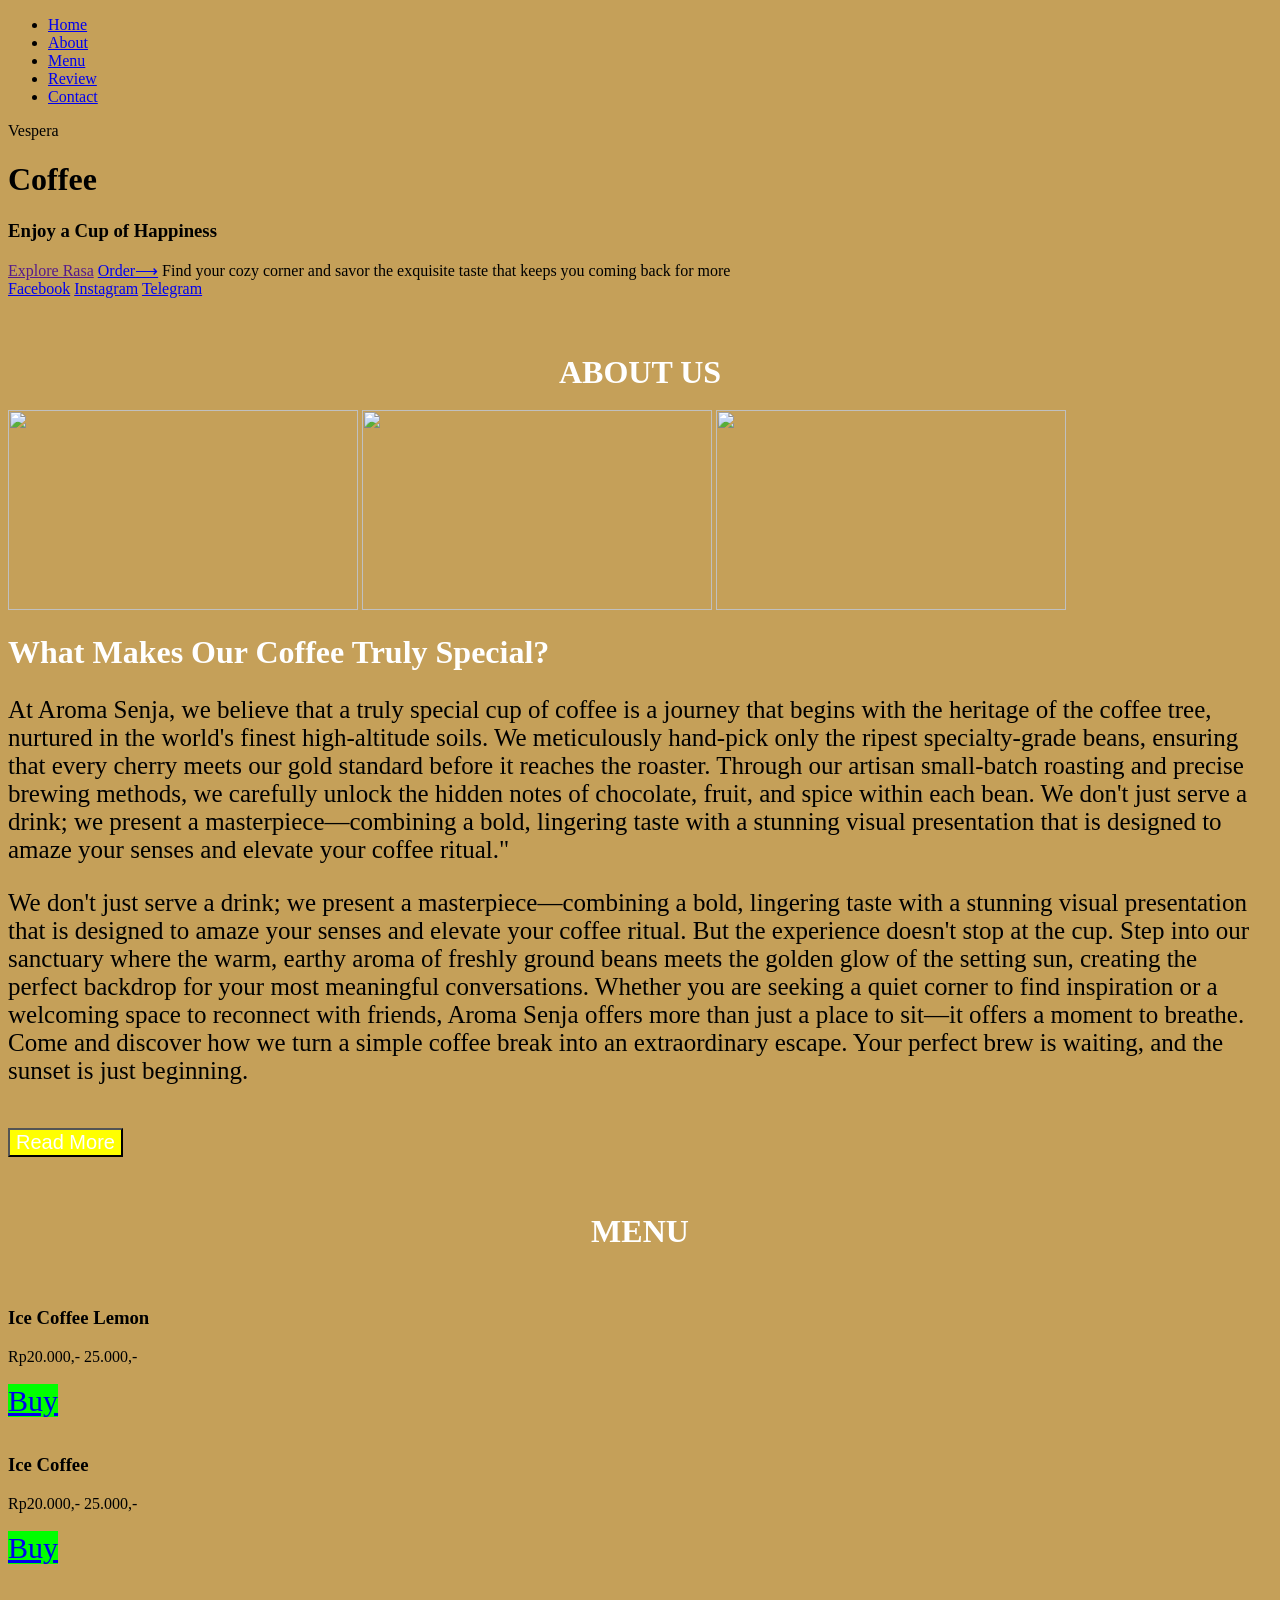
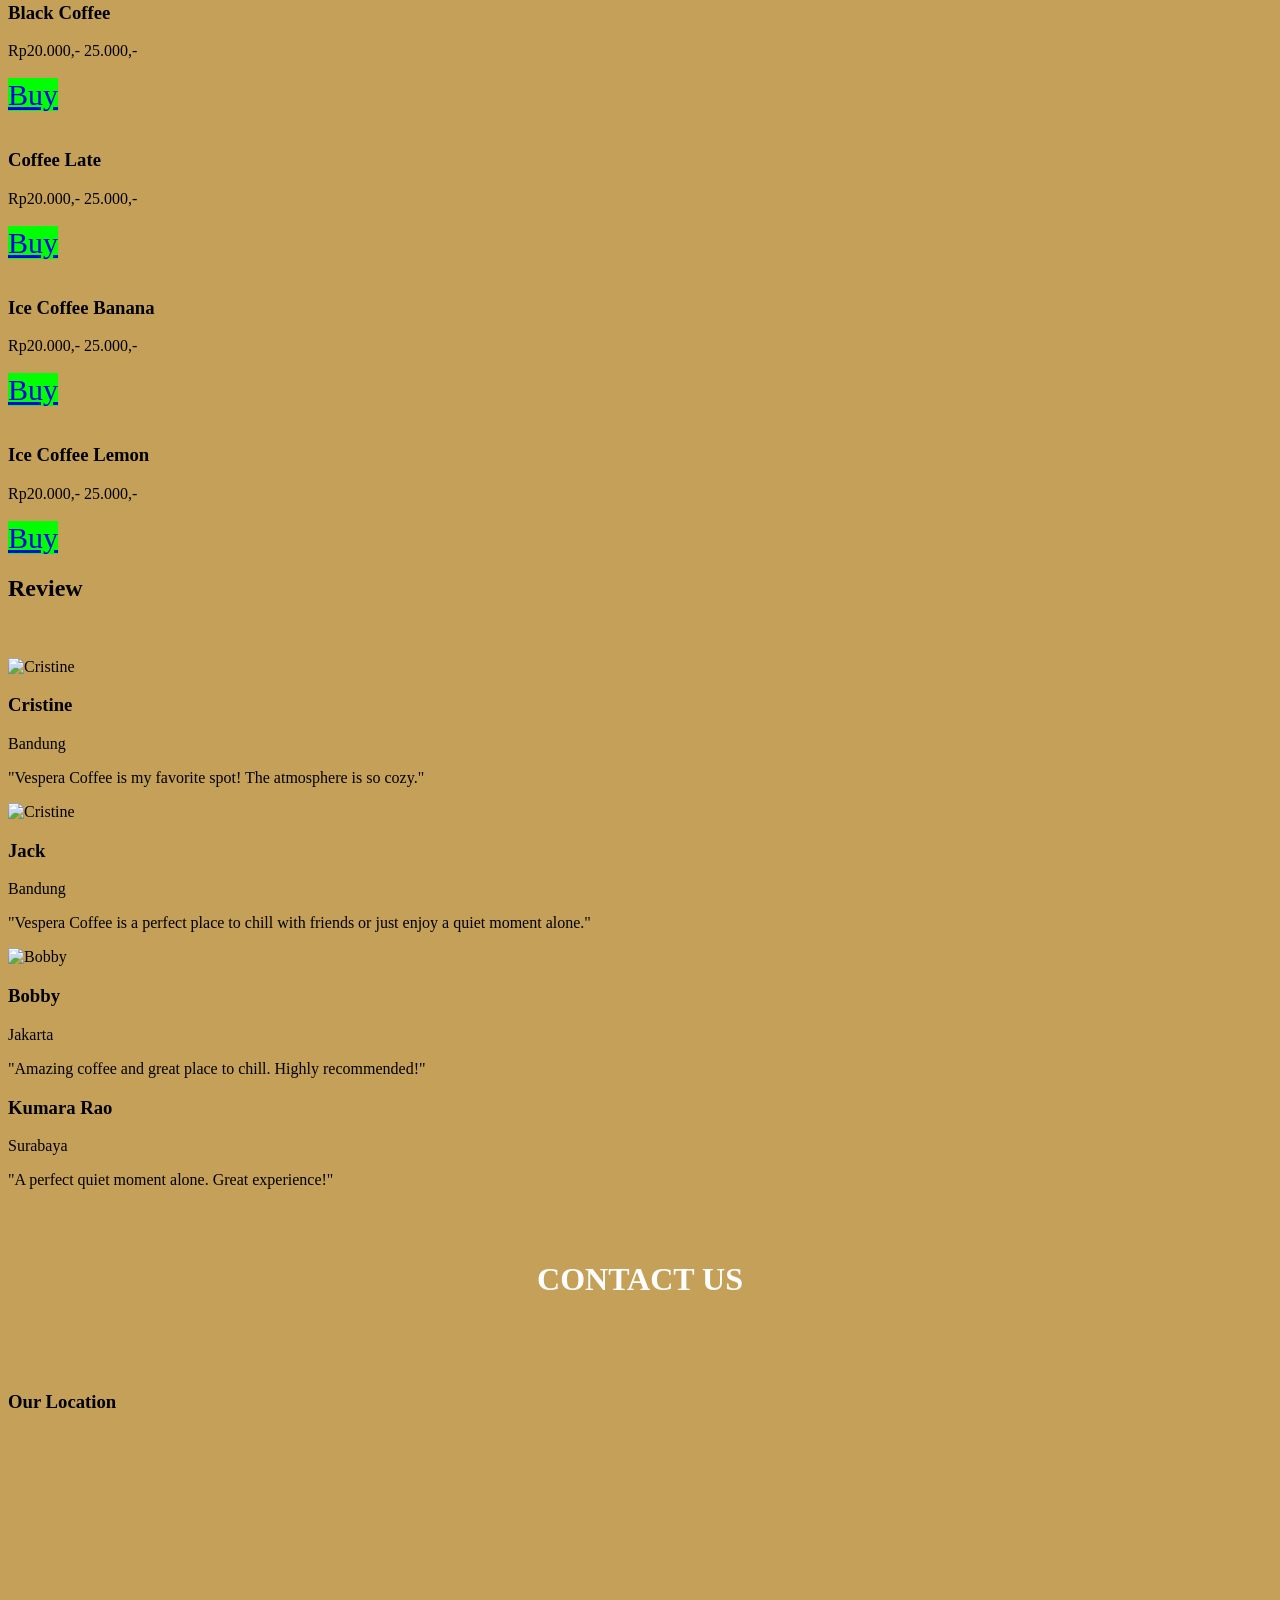
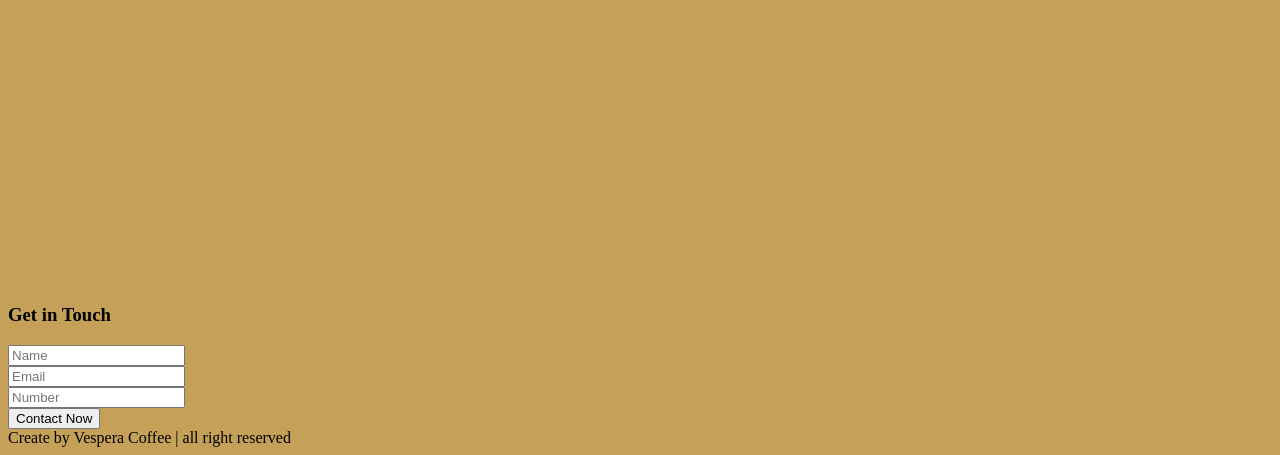
==== tes.html @ 6f43f214 "Add files via upload" ====
<!DOCTYPE html>
<html lang="en">
<head>
  <meta charset="UTF-8">
  <meta name="viewport" content="width=device-width, initial-scale=1.0">
  <link rel="stylesheet" href="css/style.css">
  <link rel="stylesheet" href="fontawesome/css/all.min.css">
  <title>Vespera Coffee</title>
</head>
<body>
  <!-- Navigasi -->
    <body bgcolor="#C5A059">
      <div class="container">
        <nav>
          <input type="checkbox" id="check" hidden>
          <label for="check" class="menu-btn">
                <i class="fas fa-bars"></i>
          </label>

          <ul>
            <label for="check" class="close-btn">
                <i class="fas fa-times"></i>
           </label>
            <li><a href="tes.html">Home</a></li>
            <li><a href="#about">About</a></li>
            <li><a href="#menu">Menu</a></li>
            <li><a href="#review">Review</a></li>
            <li><a href="#contact">Contact</a></li>
          </ul>
        </nav>
        <div class="text-box">
      <p>Vespera</p>
      <h1>Coffee</h1>
      <h3>Enjoy a Cup of Happiness</h3>

      <div class="row">
        <a href="">Explore Rasa</a>
        <a href="pesanan.php">Order<span>&#x27F6;</span></a>
        <span>Find your cozy corner and savor the exquisite taste that keeps you coming back for more</span> 
         </div>      
        </div>
        <div class="social-icons">              

          <a href="https://www.facebook.com/amisah0"> <i class="fab fa-facebook fa-2x"></i>Facebook</a>
         
          <a href="https://www.instagram.com/ami_sah_/"><i class="fab fa-instagram fa-2x"></i> Instagram</a>
          <i></i>
          <a href="https://web.telegram.org/k/#@Amisah"><i class="fab fa-telegram fa-2x"></i> Telegram</a>          
        </div>
       </div>

        <!-- About -->
         <section class="about" id="about">
          <br><br>
            <h2 align="center"> <font size="6" color="white">ABOUT US</h2></font>
            <div class="image">
              <a href="Image/coffee.jpeg" data-lightbox="models" data-tittle="Pohon Kopi"><img src="Image/coffee.jpeg" style="width: 350px; height: 200px;"></a>
              <a href="Image/about.jpg" data-lightbox="models" data-tittle="Biji Kopi"><img src="Image/about.jpg" style="width: 350px; height: 200px;"></a>
              <a href="Image/about_1.jpg" data-lightbox="models" data-tittle="Kopi Seduh"><img src="Image/about_1.jpg" style="width: 350px; height: 200px;"></a>
            </div>

          <div>
            <h1><font size="6" color="white">What Makes Our Coffee Truly Special?</h1></font>
            <p style="color: black; font-size: 25px;">At Aroma Senja, we believe that a truly special cup of coffee is a journey that begins with the heritage of the coffee tree, nurtured in the world's finest high-altitude soils. We meticulously hand-pick only the ripest specialty-grade beans, ensuring that every cherry meets our gold standard before it reaches the roaster. Through our artisan small-batch roasting and precise brewing methods, we carefully unlock the hidden notes of chocolate, fruit, and spice within each bean. We don't just serve a drink; we present a masterpiece—combining a bold, lingering taste with a stunning visual presentation that is designed to amaze your senses and elevate your coffee ritual."</p>
            <p style="color: black; font-size: 25px;">We don't just serve a drink; we present a masterpiece—combining a bold, lingering taste with a stunning visual presentation that is designed to amaze your senses and elevate your coffee ritual. But the experience doesn't stop at the cup. Step into our sanctuary where the warm, earthy aroma of freshly ground beans meets the golden glow of the setting sun, creating the perfect backdrop for your most meaningful conversations. Whether you are seeking a quiet corner to find inspiration or a welcoming space to reconnect with friends, Aroma Senja offers more than just a place to sit—it offers a moment to breathe. Come and discover how we turn a simple coffee break into an extraordinary escape. Your perfect brew is waiting, and the sunset is just beginning.</p><br>
            <button style="background: yellow; font-size: 20px; color:white;">Read More</button>           
            </div>
         </section>
         
         <!-- Menu -->
         <section class="menu" id="menu">
          <br><br>
          <h2 align="center">  <font size="6" color="white">MENU</h2></font>
          
          <div class="box-container">
            <div class="box">
              <img src="Image/ice_coffe.jpeg" alt="">
              <h3>Ice Coffee Lemon</h3>
              <div class="price">Rp20.000,- <span>25.000,-</span></div><br>
              <a href="buy.php" button style="background: #00ff00; font-size: 30px;">Buy</a>
            </div>

            <div class="box">
              <img src="Image/ice_coffe_1.jpg" alt="">
              <h3>Ice Coffee</h3>
              <div class="price">Rp20.000,- <span>25.000,-</span></div><br>
              <a href="buy.php" button style="background: #00ff00; font-size: 30px;">Buy</a>
            </div>

            <div class="box">
              <img src="Image/coffee_7.jpeg" alt="">
              <h3>Black Coffee</h3>
              <div class="price">Rp20.000,- <span>25.000,-</span></div><br>
              <a href="buy.php" button style="background: #00ff00; font-size: 30px;">Buy</a>
            </div>

            <div class="box">
              <img src="Image/coffee3.jpg" alt="">
              <h3>Coffee Late</h3>
              <div class="price">Rp20.000,- <span>25.000,-</span></div><br>
              <a href="buy.php" button style="background: #00ff00; font-size: 30px;">Buy</a>
            </div>

            <div class="box">
              <img src="Image/es_cream_1.jpeg" alt="">
              <h3>Ice Coffee Banana</h3>
              <div class="price">Rp20.000,- <span>25.000,-</span></div><br>
              <a href="buy.php" button style="background: #00ff00; font-size: 30px;">Buy</a>
            </div>

            <div class="box">
              <img src="Image/coffee.jpg" alt="">
              <h3>Ice Coffee Lemon</h3>
              <div class="price">Rp20.000,- <span>25.000,-</span></div><br>
              <a href="buy.php" button style="background: #00ff00; font-size: 30px;">Buy</a>
            </div>            
          </div>    
         </section>

         <!-- Review AI -->
         <section class="review" id="review">

    <h2 class="heading">Review</h2>
    <br><br>

    <div class="box-container">

        <div class="box">
            <div class="user-part">
                <img src="Image/woman.jpeg" class="user" alt="Cristine">
            </div>
            <div class="info-part">
                <h3>Cristine</h3>
                <p class="location">Bandung</p>
                <div class="stars">
                    <i class="fas fa-star"></i>
                    <i class="fas fa-star"></i>
                    <i class="fas fa-star"></i>
                    <i class="fas fa-star"></i>
                    <i class="fas fa-star-half-alt"></i>
                </div>
                <p class="testimonial">"Vespera Coffee is my favorite spot! The atmosphere is so cozy."</p>
            </div>
        </div>

        <div class="box">
            <div class="user-part">
                <img src="Image/man.jpeg" class="user" alt="Cristine">
            </div>
            <div class="info-part">
                <h3>Jack</h3>
                <p class="location">Bandung</p>
                <div class="stars">
                    <i class="fas fa-star"></i>
                    <i class="fas fa-star"></i>
                    <i class="fas fa-star"></i>
                    <i class="fas fa-star"></i>
                    <i class="fas fa-star"></i>
                </div>
                <p class="testimonial">"Vespera Coffee is a perfect place to chill with friends or just enjoy a quiet moment alone."</p>
            </div>
        </div>

        <div class="box">
            <div class="user-part">
                <img src="Image/man_1.jpg" class="user" alt="Bobby">
            </div>
            <div class="info-part">
                <h3>Bobby</h3>
                <p class="location">Jakarta</p>
                <div class="stars">
                    <i class="fas fa-star"></i>
                    <i class="fas fa-star"></i>
                    <i class="fas fa-star"></i>
                    <i class="fas fa-star"></i>
                    <i class="fas fa-star-half-alt"></i>
                </div>
                <p class="testimonial">"Amazing coffee and great place to chill. Highly recommended!"</p>
            </div>
        </div>

        <div class="box">
            <div class="user-part no-photo">
                <i class="fas fa-camera"></i> </div>
            <div class="info-part">
                <h3>Kumara Rao</h3>
                <p class="location">Surabaya</p>
                <div class="stars">
                    <i class="fas fa-star"></i>
                    <i class="fas fa-star"></i>
                    <i class="fas fa-star"></i>
                    <i class="fas fa-star"></i>
                    <i class="fas fa-star"></i>
                </div>
                <p class="testimonial">"A perfect quiet moment alone. Great experience!"</p>
            </div>
        </div>

    </div>

</section>
         
        <!-- contact -->
        <section>
          <div class="contact" id="contact"><br><br>
             <h2 align="center"><font size="6" color="white">CONTACT US</h2></font>
              <br><br>
             <div class="contact-row">
              <br>
              <div class="map">
              <h3>Our Location</h3>
              <iframe src="https://www.google.com/maps/embed?pb=!1m18!1m12!1m3!1d3982.0270710969426!2d98.71885357497311!3d3.5812555963929062!2m3!1f0!2f0!3f0!3m2!1i1024!2i768!4f13.1!3m3!1m2!1s0x30313134c12a40d1%3A0x9d829ab959c24044!2sMie%20Gacoan%20Denai!5e0!3m2!1sen!2sid!4v1775365575989!5m2!1sen!2sid" width="600" height="450" style="border:0;" allowfullscreen="" loading="lazy" referrerpolicy="no-referrer-when-downgrade"></iframe>
              </div>
              
              <div class="get-contact">
              <form action="">
                <h3>Get in Touch</h3>

                  <div class="inputBox">
                    <span class="fas fa-user"></span>
                    <input type="text" placeholder="Name">
                  </div>
                  
                  <div class="inputBox">
                    <span class="fas fa-envelope"></span>
                    <input type="email" placeholder="Email">
                  </div>

                  <div class="inputBox">
                    <span class="fas fa-phone"></span>
                    <input type="number" placeholder="Number">
                  </div>
                    <!-- <button style="background: white; font-size: 35px; color: white;">Contact</button>  -->
                    <input type="submit" name="submit" value="Contact Now" class="btn">               
              </form>
              </div>
             </div>
          </div>
        </section>

        <!-- footer -->
         <section class="footer">
          <div class="share">
              <a href="#" class="fab fa-facebook"></a>
              <a href="#" class="fab fa-youtube"></a>
              <a href="#" class="fab fa-instagram"></a>
              <a href="#" class="fab fa-linkedin"></a>
          </div>
            <div class="credit">Create by  <span>Vespera Coffee</span> | all right reserved </div>
         </section>    
    
    </body>
</body>
</html>
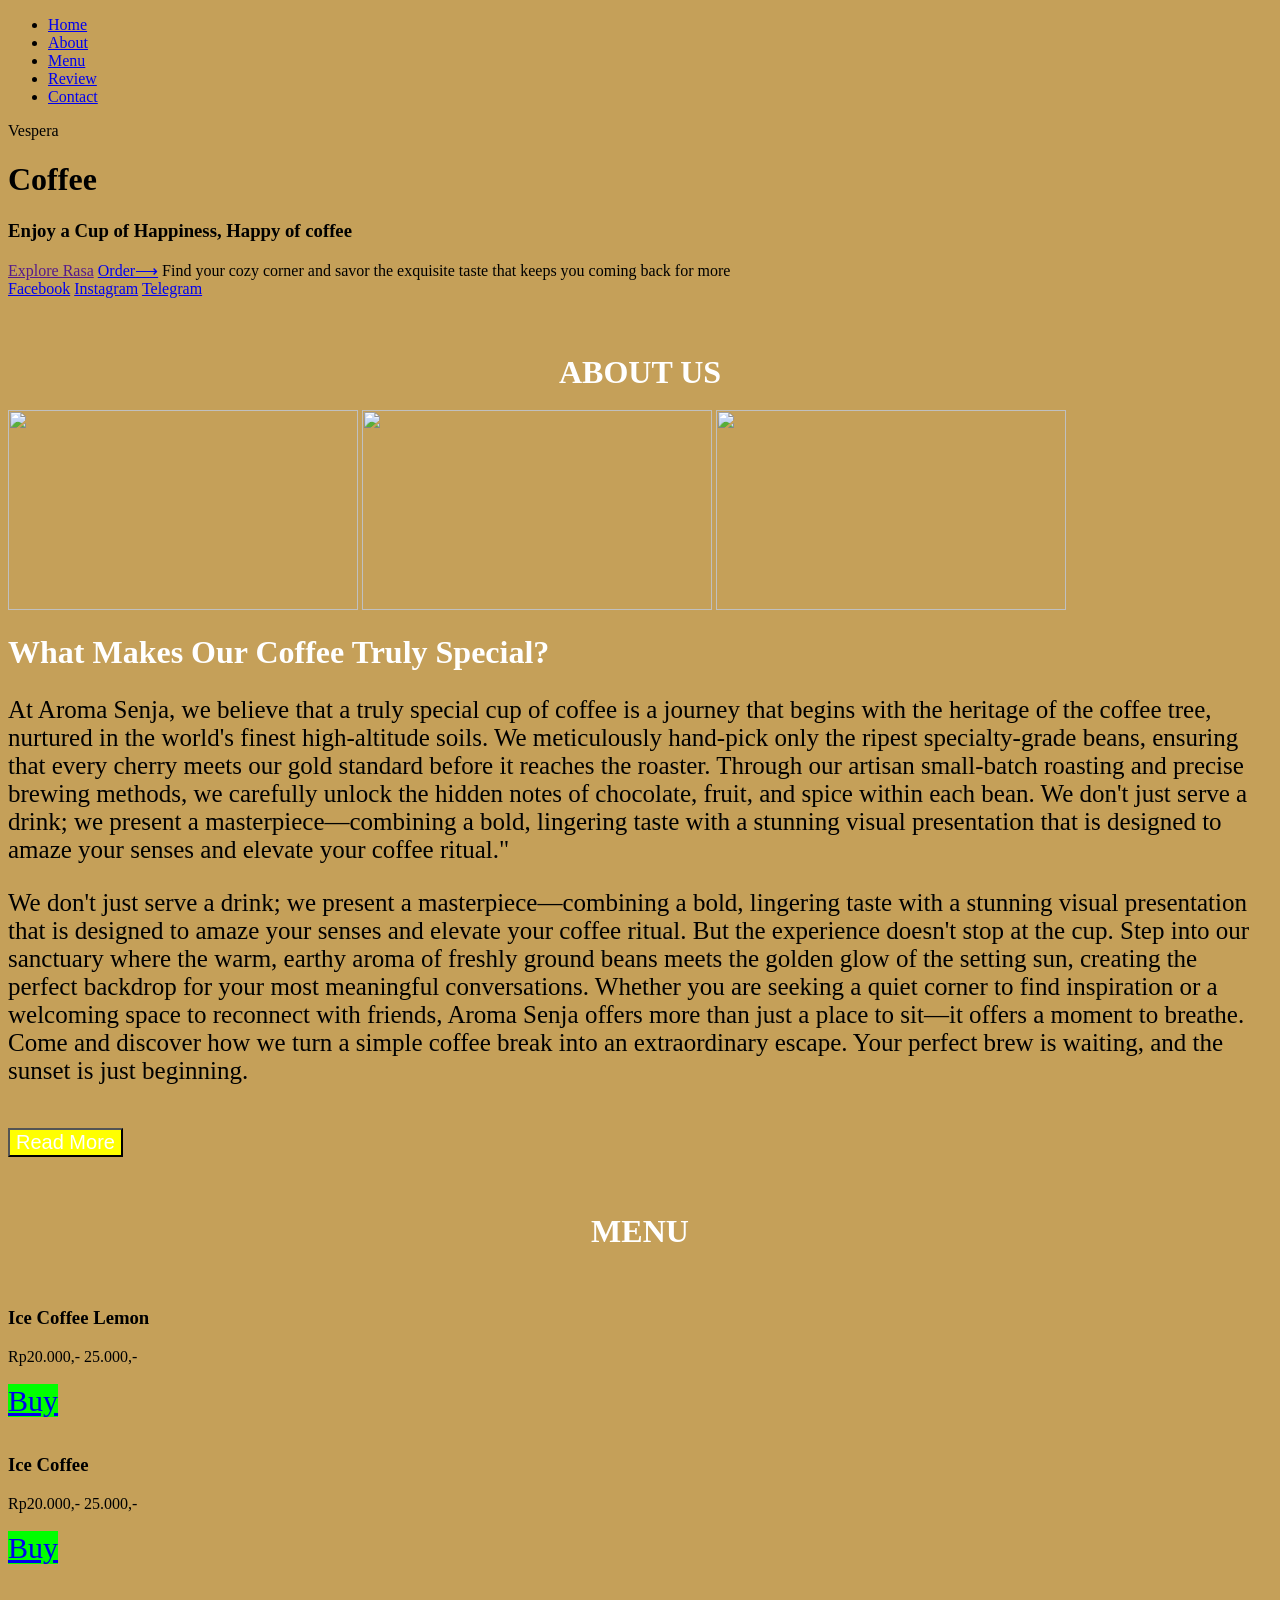
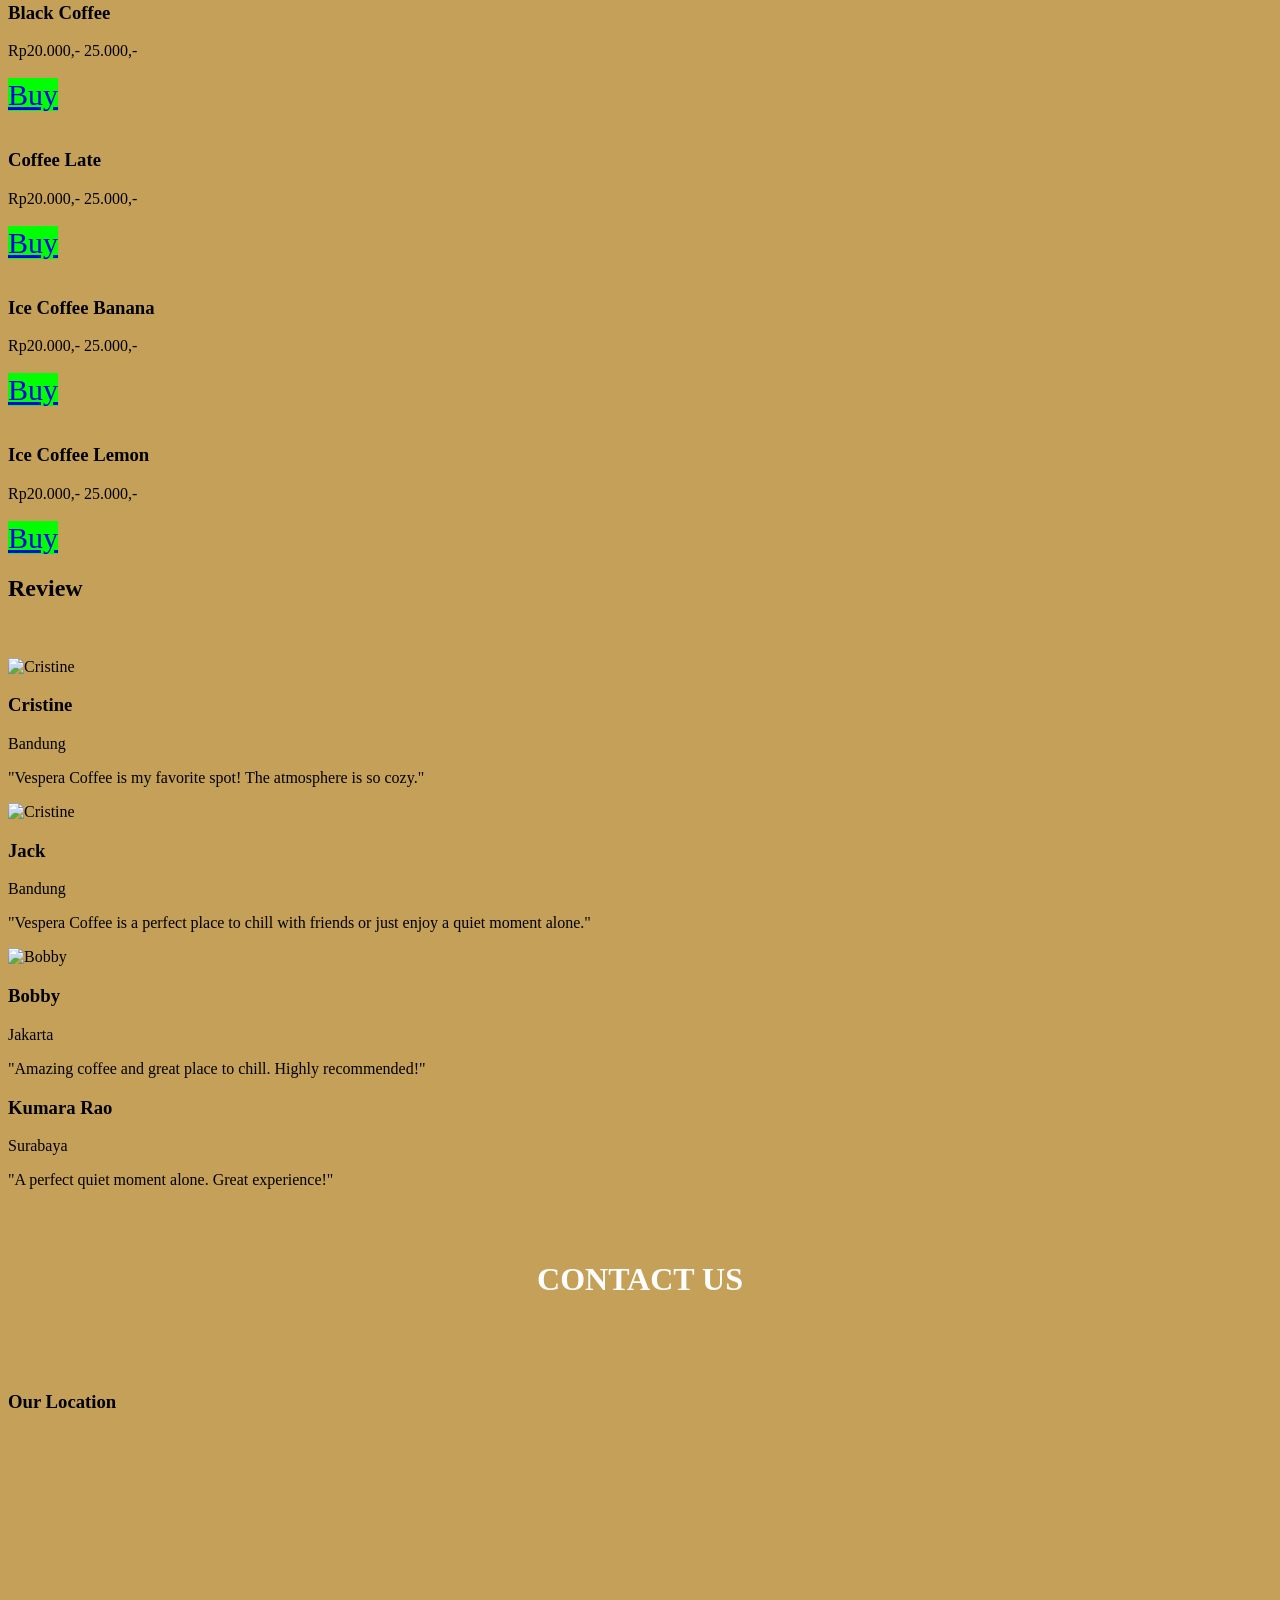
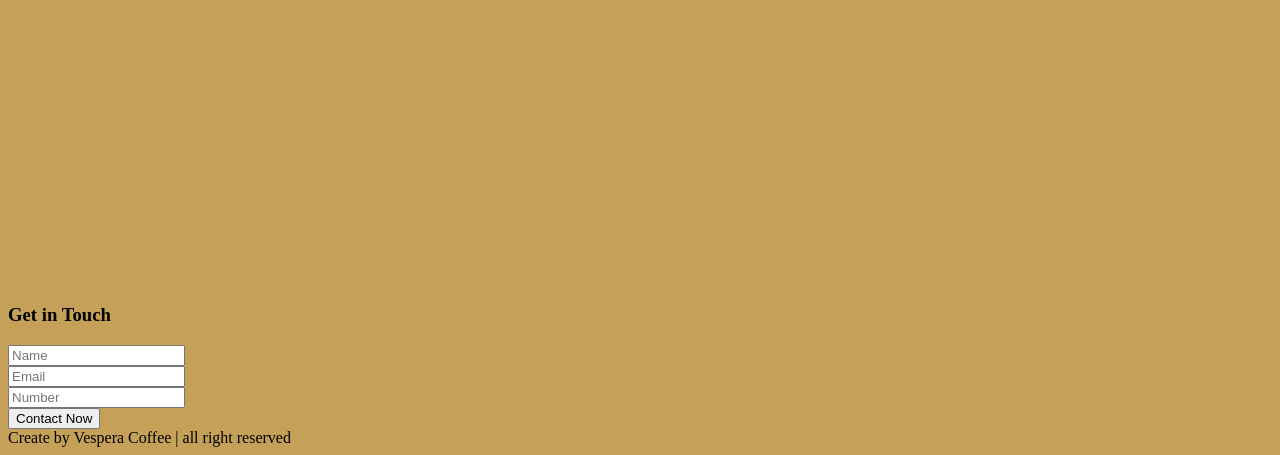
==== commit a6807437: "pembaruan cepat Percobaan latihat module di IBM" ====
--- a/tes.html
+++ b/tes.html
@@ -31,7 +31,7 @@
         <div class="text-box">
       <p>Vespera</p>
       <h1>Coffee</h1>
-      <h3>Enjoy a Cup of Happiness</h3>
+      <h3>Enjoy a Cup of Happiness, Happy of coffee</h3>
 
       <div class="row">
         <a href="">Explore Rasa</a>
